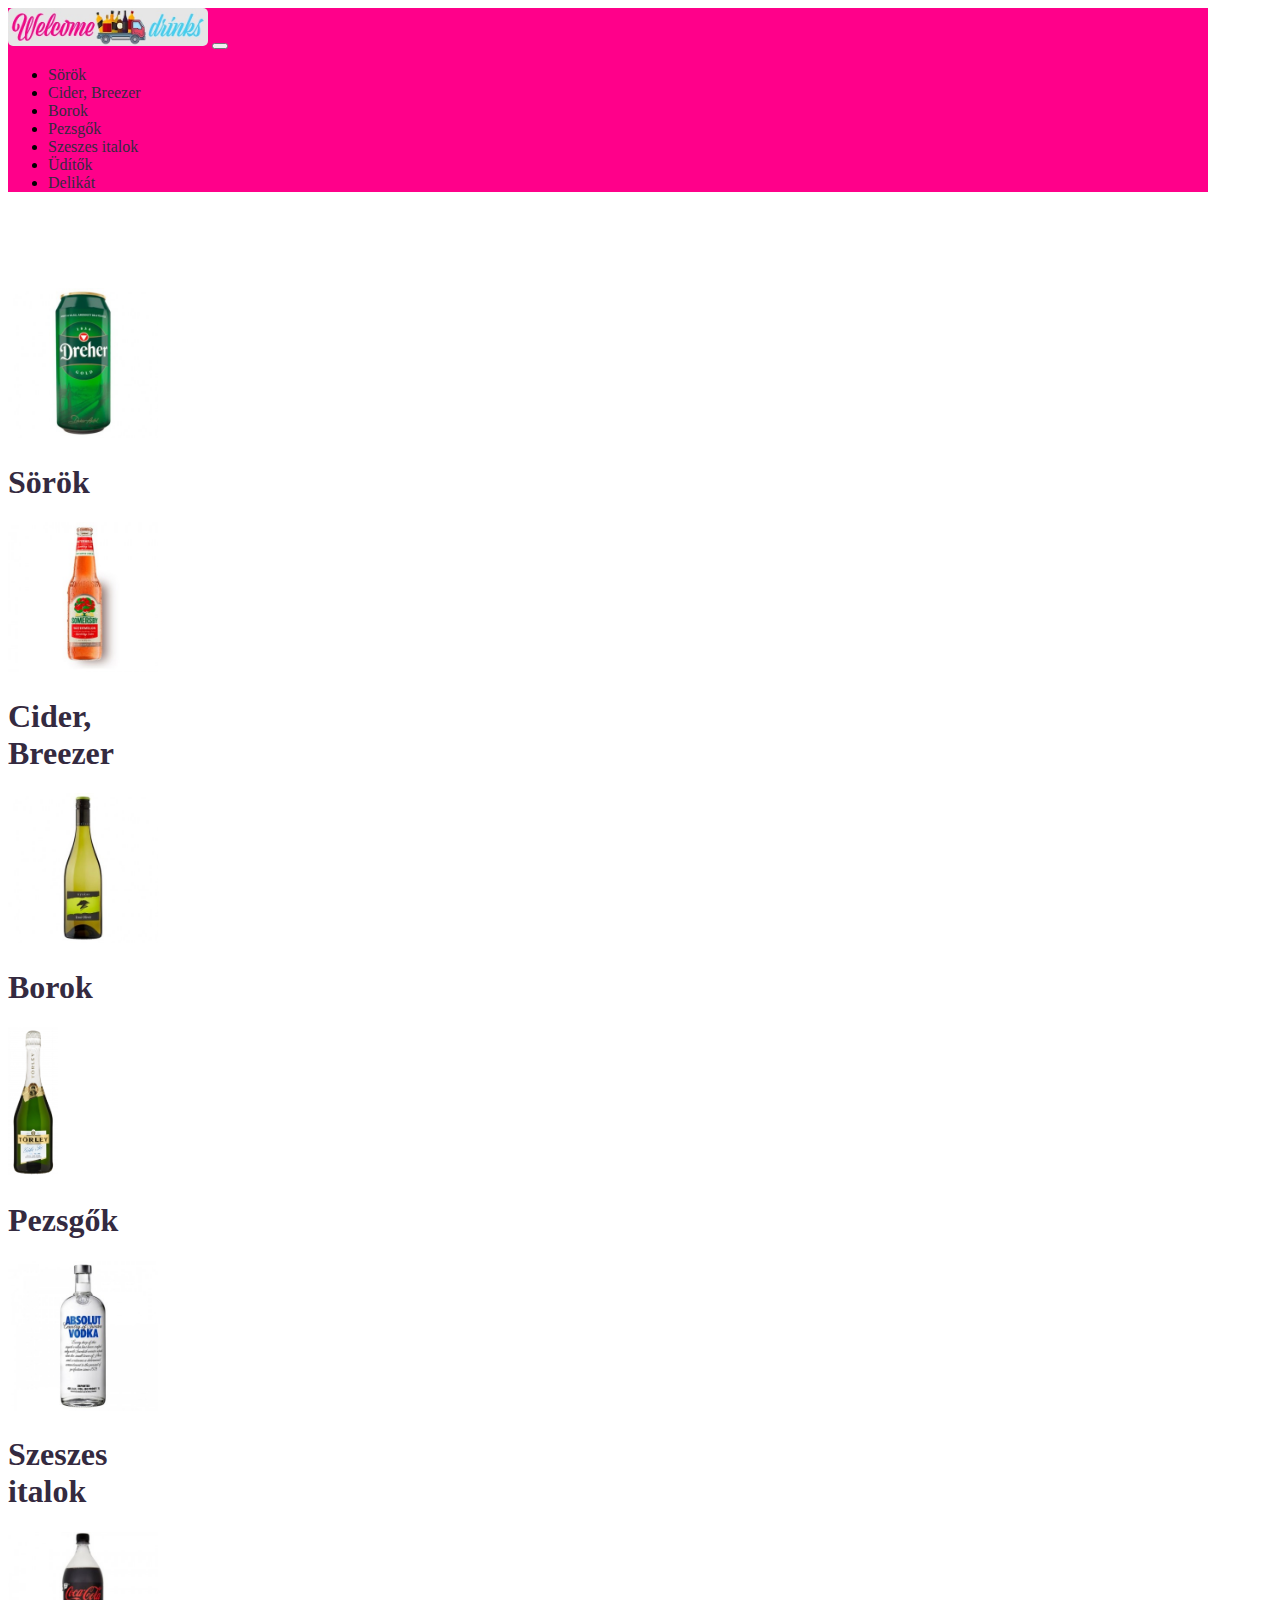
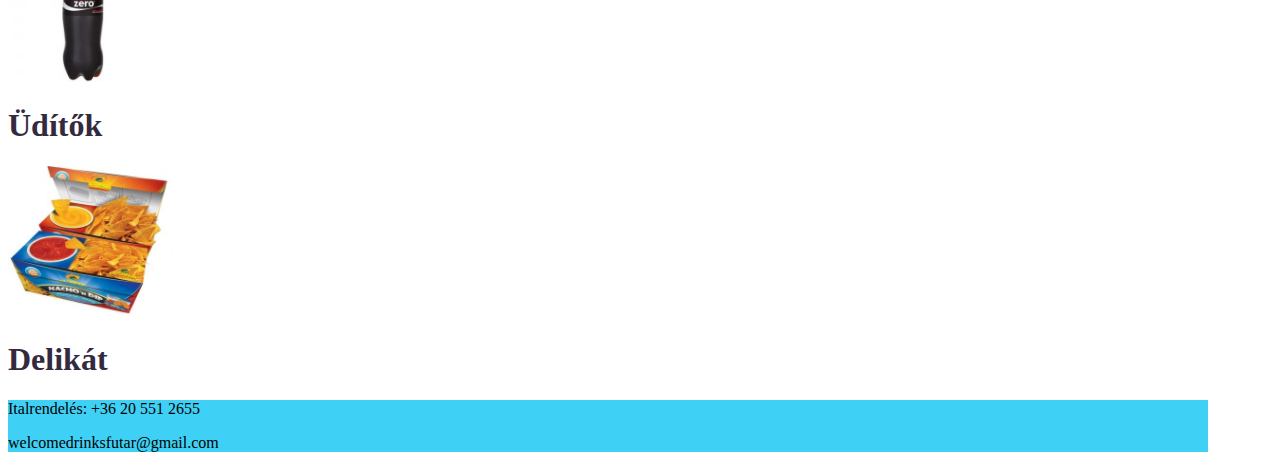
==== fooldal.html @ 7a6a68ea "link atiranyitas" ====
<!DOCTYPE html>
<html lang="hu">
<head>
    <meta charset="UTF-8">
    <meta http-equiv="X-UA-Compatible" content="IE=edge">
    <meta name="viewport" content="width=device-width, initial-scale=1.0">
    <title>Kravarik Ádám</title>
    <link href="https://cdn.jsdelivr.net/npm/bootstrap@5.1.3/dist/css/bootstrap.min.css" rel="stylesheet" integrity="sha384-1BmE4kWBq78iYhFldvKuhfTAU6auU8tT94WrHftjDbrCEXSU1oBoqyl2QvZ6jIW3" crossorigin="anonymous">
    <style>
        .navbar-brand img {
            width: 200px;
            border-radius: 5px;
        }
        .pt-10 {
            padding-top: 80px;
        }
        nav, .container, footer{
            max-width: 1200px;
        }
        .kep_termek {
          max-height: 150px;
        }
        .bg-white {
          background-color: white;
        }
        .fo_doboz {
          max-width: 400px;
        }
        .bg-rozsaszin {
          background-color: rgb(255, 0, 138);
        }
        .bg-kek {
          background-color: rgb(62, 208, 245);
        }
        a {
          text-decoration: none;
          color: #342a40;
        }
        a:hover {
          color: #342a40;
        }
    </style>
</head>
<body class="bg-dark"> 
  <header class="fixed-top px-1 bg-dark">
    <nav class="navbar navbar-dark bg-rozsaszin mt-2 rounded-3 ms-auto me-auto">
      <div class="container-fluid">
        <a class="navbar-brand" href="fooldal.html">
          <img src="img/logo.jpg" alt="logo">
        </a>
        <button class="navbar-toggler" type="button" data-bs-toggle="collapse" data-bs-target="#navbarSupportedContent" aria-controls="navbarSupportedContent" aria-expanded="false" aria-label="Toggle navigation">
          <span class="navbar-toggler-icon"></span>
        </button>
        <div class="collapse navbar-collapse" id="navbarSupportedContent">
          <ul class="navbar-nav me-auto mb-2 mb-lg-0">
            <li class="nav-item">
              <a class="nav-link" href="#">Sörök</a>
            </li>
            <li class="nav-item">
              <a class="nav-link" href="#">Cider, Breezer</a>
            </li>
            <li class="nav-item">
              <a class="nav-link" href="#">Borok</a>
            </li>
            <li class="nav-item">
              <a class="nav-link" href="#">Pezsgők</a>
            </li>
            <li class="nav-item">
              <a class="nav-link" href="#">Szeszes italok</a>
            </li>
            <li class="nav-item">
              <a class="nav-link" href="#">Üdítők</a>
            </li>
            <li class="nav-item">
              <a class="nav-link" href="#">Delikát</a>
            </li>
          </ul>
        </div>
      </div>
    </nav>
  </header>
    
  <section class="pt-10 pb-2">
    <div class="container">
      <div class="row">
        <div class="col-md-6 col-lg-4">   
          <a href="https://welcomedrinks.hu/sor">
            <div class="row fo_doboz ms-auto me-auto bg-light mt-3 rounded-3 p-2 bg-white">
              <div class="col-6 text-center">
                <img class="kep_termek img-fluid" src="img/Dreher 0,5 Dobozos_350x350.jpg" alt="Sörök">
              </div>
              <div class="col-6 text-center d-flex align-items-center justify-content-start">
                <h1>Sörök</h1>
              </div>
            </div>
          </a>
        </div>
        <div class="col-md-6 col-lg-4">
         <a href="https://welcomedrinks.hu/sor">
            <div class="row fo_doboz ms-auto me-auto bg-light mt-3 rounded-3 p-2 bg-white">
              <div class="col-6 text-center">
                <img class="kep_termek img-fluid" src="img/somersby-dinnye 0,33 üveges_350x350.jpg" alt="Cider, Breezer">
              </div>
              <div class="col-6 text-center d-flex align-items-center justify-content-start">
                <h1>Cider, <br> Breezer</h1>
              </div>
            </div>
         </a>
        </div>
        <div class="col-md-6 col-lg-4">
          <a href="https://welcomedrinks.hu/bor-es-pezsgo">
            <div class="row fo_doboz ms-auto me-auto bg-light mt-3 rounded-3 p-2 bg-white">
              <div class="col-6 text-center">
                <img class="kep_termek img-fluid" src="img/NyakasIirsaiOlivér_350x350.webp" alt="Borok">
              </div>
              <div class="col-6 text-center d-flex align-items-center justify-content-start">
                <h1>Borok</h1>
              </div>
            </div>
          </a>
        </div>
        <div class="col-md-6 col-lg-4">
          <a href="https://welcomedrinks.hu/bor-es-pezsgo">
            <div class="row fo_doboz ms-auto me-auto bg-light mt-3 rounded-3 p-2 bg-white">
              <div class="col-6 text-center">
                <img class="kep_termek img-fluid" src="img/unnamed_350x350.webp" alt="Pezsgők">
              </div>
              <div class="col-6 text-center d-flex align-items-center justify-content-start">
                <h1>Pezsgők</h1>
              </div>
            </div>
          </a>
        </div>
        <div class="col-md-6 col-lg-4">
          <a href="https://welcomedrinks.hu/szeszes-italok-uditok">
            <div class="row fo_doboz ms-auto me-auto bg-light mt-3 rounded-3 p-2 bg-white">
              <div class="col-6 text-center">
                <img class="kep_termek img-fluid" src="img/ABSOLUT Vodka Blue 1l 40 _350x350.jpg" alt="Szeszes italok">
              </div>
              <div class="col-6 text-center d-flex align-items-center justify-content-start">
                <h1>Szeszes <br> italok</h1>
              </div>
            </div>
          </a>
        </div>
        <div class="col-md-6 col-lg-4">
          <a href="https://welcomedrinks.hu/szeszes-italok-uditok">
            <div class="row fo_doboz ms-auto me-auto bg-light mt-3 rounded-3 p-2 bg-white">
              <div class="col-6 text-center">
                <img class="kep_termek img-fluid" src="img/COCACOLAZERO1,75L_350x350.jpg" alt="Üdítők">
              </div>
              <div class="col-6 text-center d-flex align-items-center justify-content-start">
                <h1>Üdítők</h1>
              </div>
            </div>
          </a>
        </div>
        <div class="col-md-6 col-lg-4">
          <a href="https://welcomedrinks.hu/delikat">
            <div class="row fo_doboz ms-auto me-auto bg-light mt-3 rounded-3 p-2 bg-white">
              <div class="col-6 text-center">
                <img class="kep_termek img-fluid" src="img/nachosbox1_350x350.webp" alt="Delikát">
              </div>
              <div class="col-6 text-center d-flex align-items-center justify-content-start">
                <h1>Delikát</h1>
              </div>
            </div>
          </a>
        </div>
      </div>
    </div>





      











  </section>

  <footer class="p-2 bg-kek rounded-3 ms-auto me-auto">
    <div class="row">
      <div class="col">
        <p>Italrendelés: +36 20 551 2655</p>
        <p>welcomedrinksfutar@gmail.com</p>

      </div>

    </div>
  </footer>
    
    




    <script src="https://cdn.jsdelivr.net/npm/bootstrap@5.1.3/dist/js/bootstrap.bundle.min.js" integrity="sha384-ka7Sk0Gln4gmtz2MlQnikT1wXgYsOg+OMhuP+IlRH9sENBO0LRn5q+8nbTov4+1p" crossorigin="anonymous"></script>
</body>
</html>
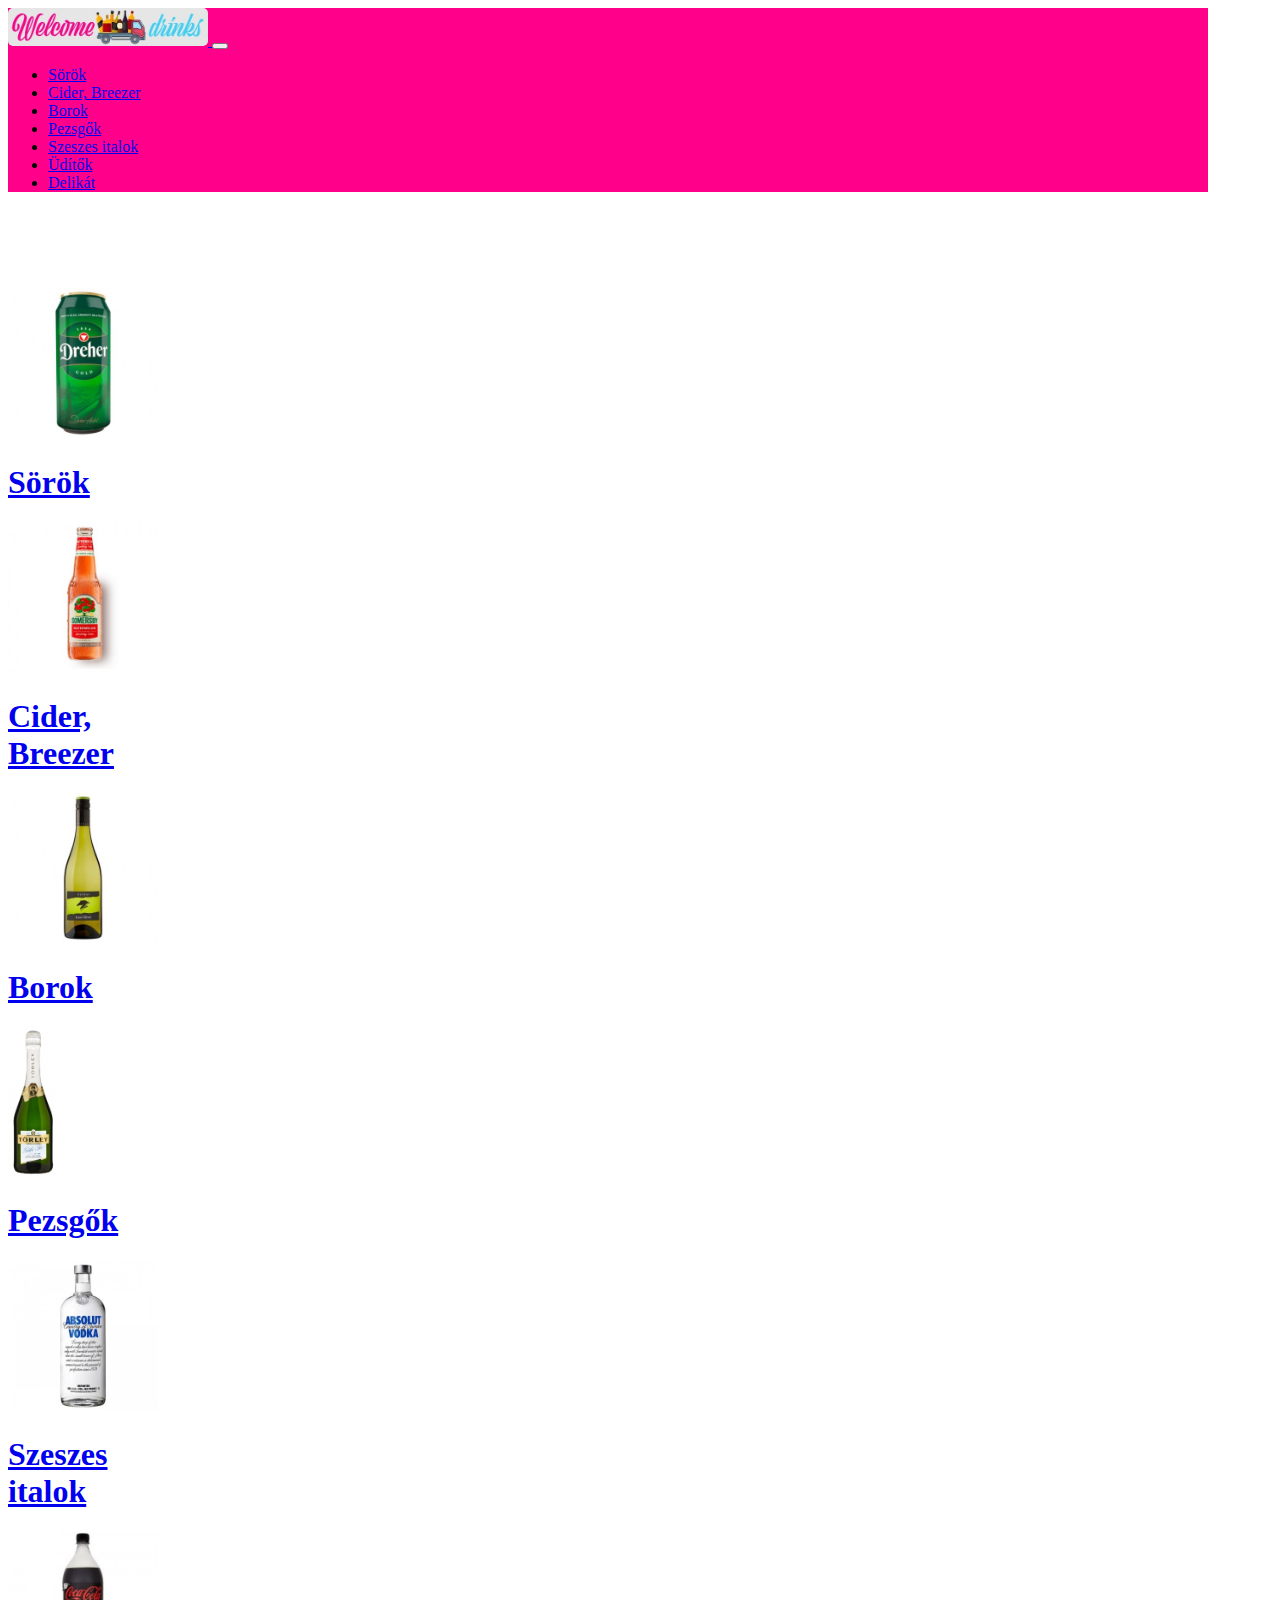
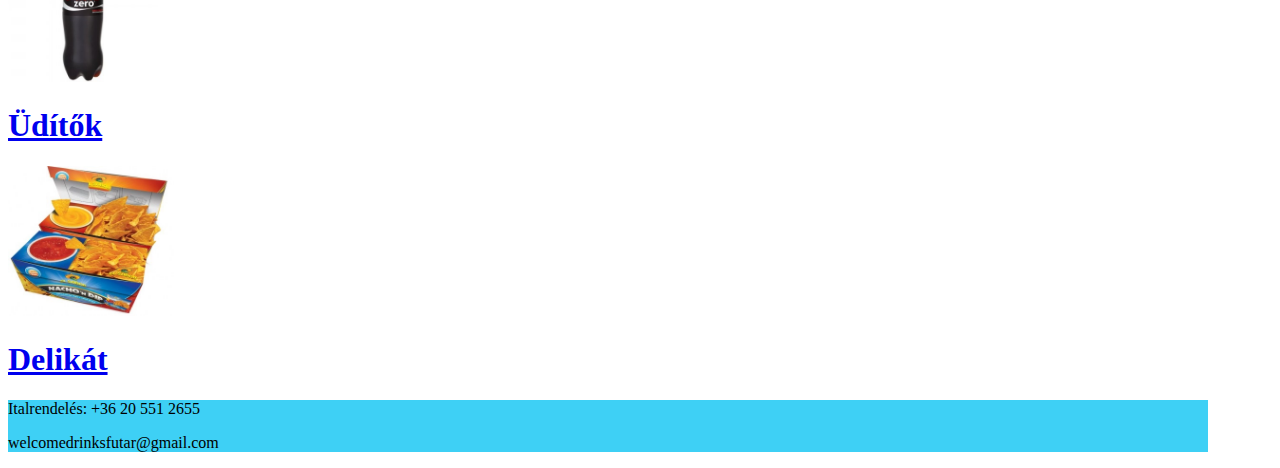
==== commit 8e2c781b: "linkek formazasa boostrapal" ====
--- a/fooldal.html
+++ b/fooldal.html
@@ -32,13 +32,8 @@
         .bg-kek {
           background-color: rgb(62, 208, 245);
         }
-        a {
-          text-decoration: none;
-          color: #342a40;
-        }
-        a:hover {
-          color: #342a40;
-        }
+       
+
     </style>
 </head>
 <body class="bg-dark"> 
@@ -54,25 +49,25 @@
         <div class="collapse navbar-collapse" id="navbarSupportedContent">
           <ul class="navbar-nav me-auto mb-2 mb-lg-0">
             <li class="nav-item">
-              <a class="nav-link" href="#">Sörök</a>
-            </li>
-            <li class="nav-item">
-              <a class="nav-link" href="#">Cider, Breezer</a>
-            </li>
-            <li class="nav-item">
-              <a class="nav-link" href="#">Borok</a>
-            </li>
-            <li class="nav-item">
-              <a class="nav-link" href="#">Pezsgők</a>
-            </li>
-            <li class="nav-item">
-              <a class="nav-link" href="#">Szeszes italok</a>
-            </li>
-            <li class="nav-item">
-              <a class="nav-link" href="#">Üdítők</a>
-            </li>
-            <li class="nav-item">
-              <a class="nav-link" href="#">Delikát</a>
+              <a class="nav-link" href="https://welcomedrinks.hu/sor">Sörök</a>
+            </li>
+            <li class="nav-item">
+              <a class="nav-link" href="https://welcomedrinks.hu/sor">Cider, Breezer</a>
+            </li>
+            <li class="nav-item">
+              <a class="nav-link" href="https://welcomedrinks.hu/bor-es-pezsgo">Borok</a>
+            </li>
+            <li class="nav-item">
+              <a class="nav-link" href="https://welcomedrinks.hu/bor-es-pezsgo">Pezsgők</a>
+            </li>
+            <li class="nav-item">
+              <a class="nav-link" href="https://welcomedrinks.hu/szeszes-italok-uditok">Szeszes italok</a>
+            </li>
+            <li class="nav-item">
+              <a class="nav-link" href="https://welcomedrinks.hu/szeszes-italok-uditok">Üdítők</a>
+            </li>
+            <li class="nav-item">
+              <a class="nav-link" href="https://welcomedrinks.hu/delikat">Delikát</a>
             </li>
           </ul>
         </div>
@@ -84,7 +79,7 @@
     <div class="container">
       <div class="row">
         <div class="col-md-6 col-lg-4">   
-          <a href="https://welcomedrinks.hu/sor">
+          <a  class="text-decoration-none text-reset" href="https://welcomedrinks.hu/sor">
             <div class="row fo_doboz ms-auto me-auto bg-light mt-3 rounded-3 p-2 bg-white">
               <div class="col-6 text-center">
                 <img class="kep_termek img-fluid" src="img/Dreher 0,5 Dobozos_350x350.jpg" alt="Sörök">
@@ -96,7 +91,7 @@
           </a>
         </div>
         <div class="col-md-6 col-lg-4">
-         <a href="https://welcomedrinks.hu/sor">
+         <a class="text-decoration-none text-reset" href="https://welcomedrinks.hu/sor">
             <div class="row fo_doboz ms-auto me-auto bg-light mt-3 rounded-3 p-2 bg-white">
               <div class="col-6 text-center">
                 <img class="kep_termek img-fluid" src="img/somersby-dinnye 0,33 üveges_350x350.jpg" alt="Cider, Breezer">
@@ -108,7 +103,7 @@
          </a>
         </div>
         <div class="col-md-6 col-lg-4">
-          <a href="https://welcomedrinks.hu/bor-es-pezsgo">
+          <a class="text-decoration-none text-reset" href="https://welcomedrinks.hu/bor-es-pezsgo">
             <div class="row fo_doboz ms-auto me-auto bg-light mt-3 rounded-3 p-2 bg-white">
               <div class="col-6 text-center">
                 <img class="kep_termek img-fluid" src="img/NyakasIirsaiOlivér_350x350.webp" alt="Borok">
@@ -120,7 +115,7 @@
           </a>
         </div>
         <div class="col-md-6 col-lg-4">
-          <a href="https://welcomedrinks.hu/bor-es-pezsgo">
+          <a class="text-decoration-none text-reset" href="https://welcomedrinks.hu/bor-es-pezsgo">
             <div class="row fo_doboz ms-auto me-auto bg-light mt-3 rounded-3 p-2 bg-white">
               <div class="col-6 text-center">
                 <img class="kep_termek img-fluid" src="img/unnamed_350x350.webp" alt="Pezsgők">
@@ -132,7 +127,7 @@
           </a>
         </div>
         <div class="col-md-6 col-lg-4">
-          <a href="https://welcomedrinks.hu/szeszes-italok-uditok">
+          <a class="text-decoration-none text-reset" href="https://welcomedrinks.hu/szeszes-italok-uditok">
             <div class="row fo_doboz ms-auto me-auto bg-light mt-3 rounded-3 p-2 bg-white">
               <div class="col-6 text-center">
                 <img class="kep_termek img-fluid" src="img/ABSOLUT Vodka Blue 1l 40 _350x350.jpg" alt="Szeszes italok">
@@ -144,7 +139,7 @@
           </a>
         </div>
         <div class="col-md-6 col-lg-4">
-          <a href="https://welcomedrinks.hu/szeszes-italok-uditok">
+          <a class="text-decoration-none text-reset" href="https://welcomedrinks.hu/szeszes-italok-uditok">
             <div class="row fo_doboz ms-auto me-auto bg-light mt-3 rounded-3 p-2 bg-white">
               <div class="col-6 text-center">
                 <img class="kep_termek img-fluid" src="img/COCACOLAZERO1,75L_350x350.jpg" alt="Üdítők">
@@ -156,7 +151,7 @@
           </a>
         </div>
         <div class="col-md-6 col-lg-4">
-          <a href="https://welcomedrinks.hu/delikat">
+          <a class="text-decoration-none text-reset" href="https://welcomedrinks.hu/delikat">
             <div class="row fo_doboz ms-auto me-auto bg-light mt-3 rounded-3 p-2 bg-white">
               <div class="col-6 text-center">
                 <img class="kep_termek img-fluid" src="img/nachosbox1_350x350.webp" alt="Delikát">
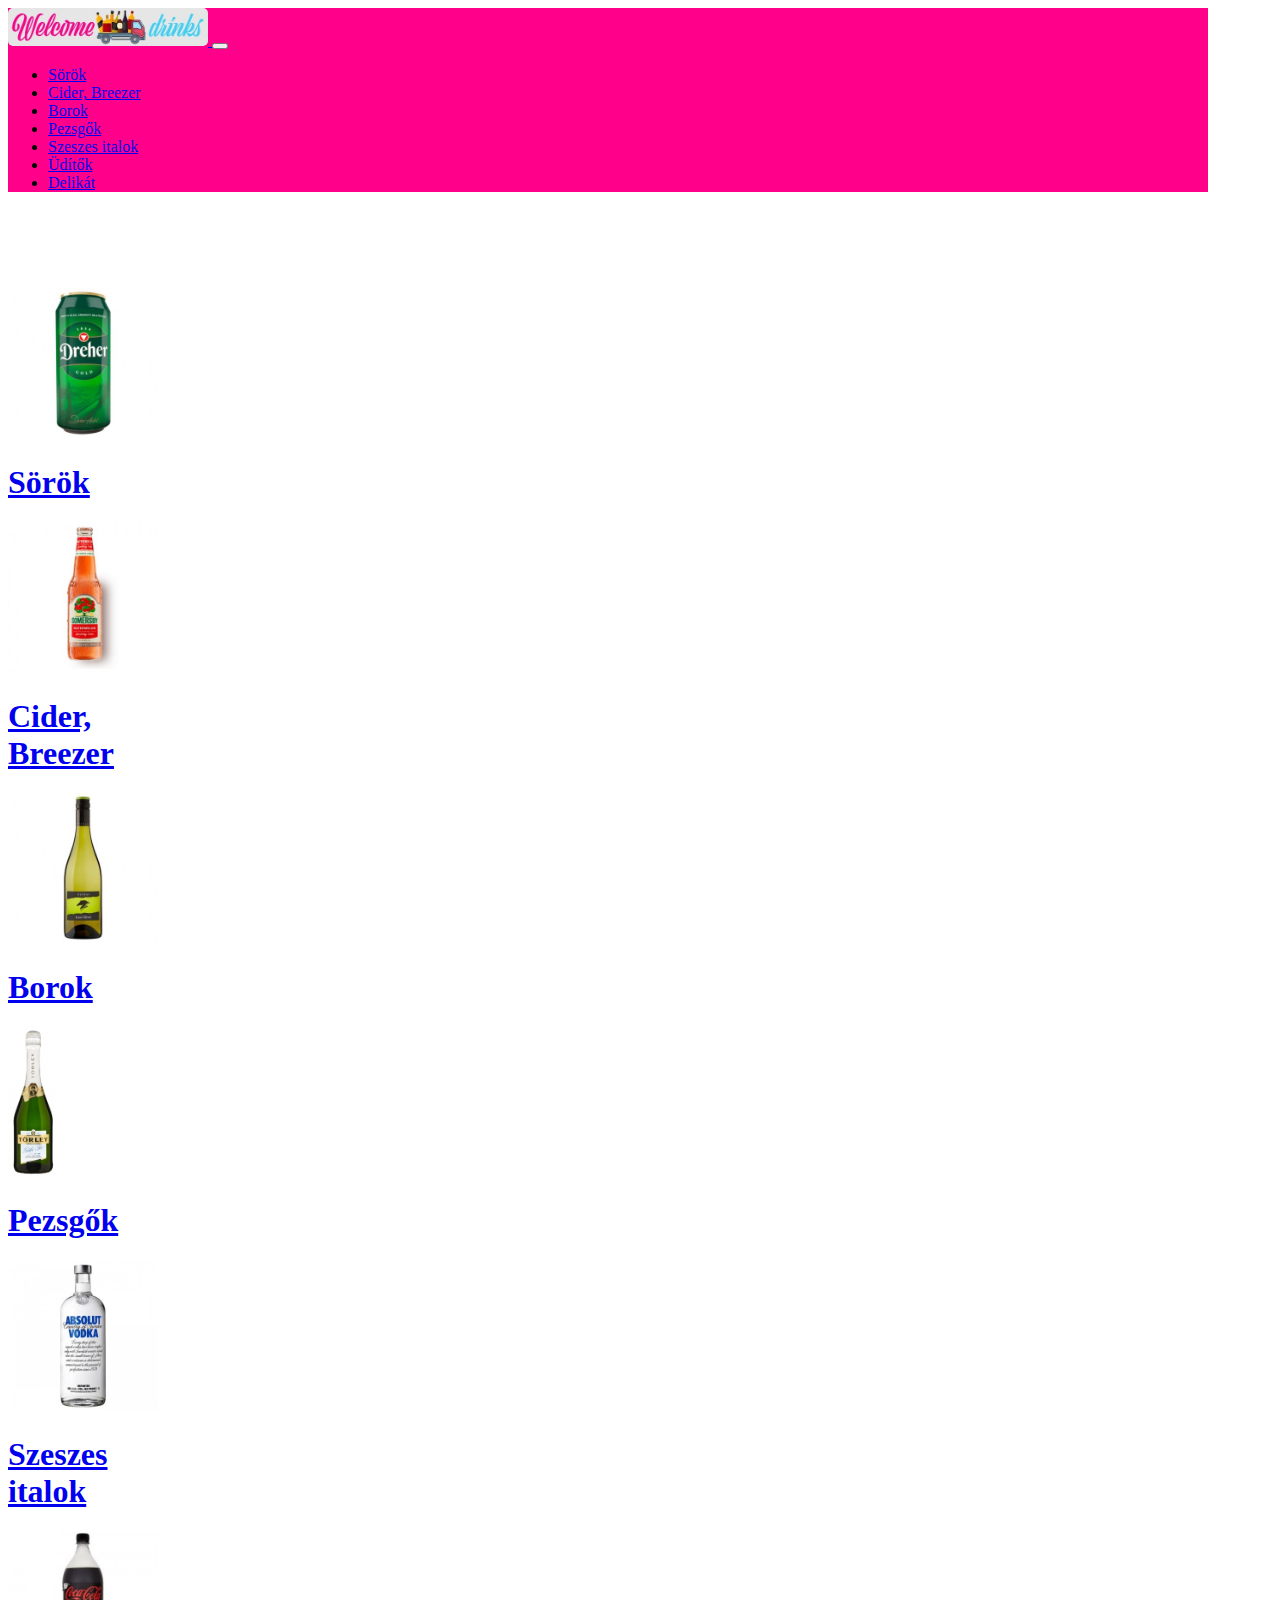
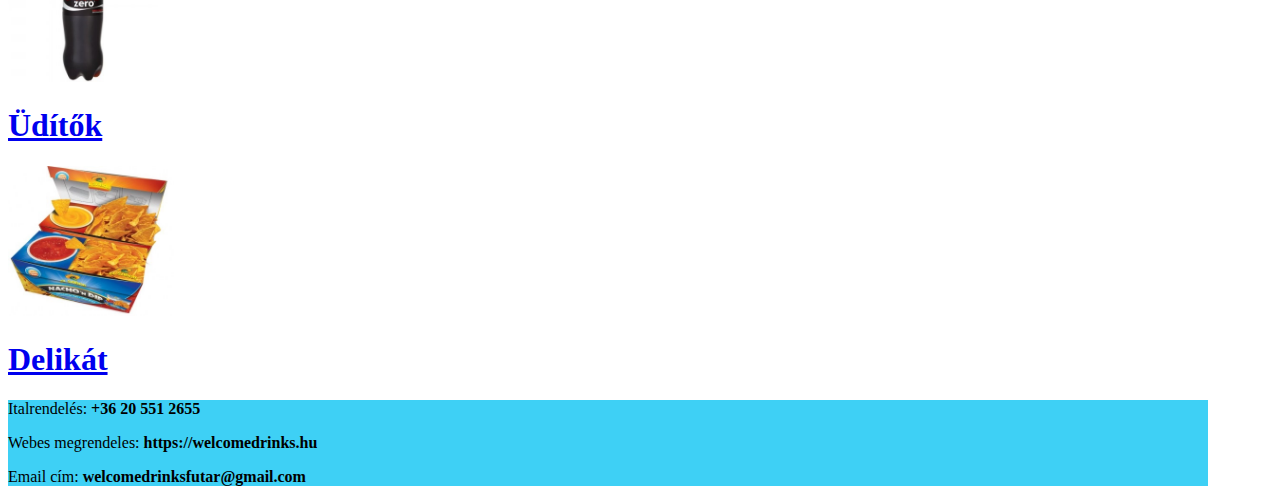
==== commit ec7d01d4: "footer alakitas, kepnev modositas" ====
--- a/fooldal.html
+++ b/fooldal.html
@@ -14,7 +14,7 @@
         .pt-10 {
             padding-top: 80px;
         }
-        nav, .container, footer{
+        nav, .container, footer {
             max-width: 1200px;
         }
         .kep_termek {
@@ -32,6 +32,7 @@
         .bg-kek {
           background-color: rgb(62, 208, 245);
         }
+       
        
 
     </style>
@@ -82,7 +83,7 @@
           <a  class="text-decoration-none text-reset" href="https://welcomedrinks.hu/sor">
             <div class="row fo_doboz ms-auto me-auto bg-light mt-3 rounded-3 p-2 bg-white">
               <div class="col-6 text-center">
-                <img class="kep_termek img-fluid" src="img/Dreher 0,5 Dobozos_350x350.jpg" alt="Sörök">
+                <img class="kep_termek img-fluid" src="img/dreher_0,5_dobozos_350x350.jpg" alt="Sörök">
               </div>
               <div class="col-6 text-center d-flex align-items-center justify-content-start">
                 <h1>Sörök</h1>
@@ -94,7 +95,7 @@
          <a class="text-decoration-none text-reset" href="https://welcomedrinks.hu/sor">
             <div class="row fo_doboz ms-auto me-auto bg-light mt-3 rounded-3 p-2 bg-white">
               <div class="col-6 text-center">
-                <img class="kep_termek img-fluid" src="img/somersby-dinnye 0,33 üveges_350x350.jpg" alt="Cider, Breezer">
+                <img class="kep_termek img-fluid" src="img/somersby_dinnye_0,33_üveges_350x350.jpg" alt="Cider, Breezer">
               </div>
               <div class="col-6 text-center d-flex align-items-center justify-content-start">
                 <h1>Cider, <br> Breezer</h1>
@@ -106,7 +107,7 @@
           <a class="text-decoration-none text-reset" href="https://welcomedrinks.hu/bor-es-pezsgo">
             <div class="row fo_doboz ms-auto me-auto bg-light mt-3 rounded-3 p-2 bg-white">
               <div class="col-6 text-center">
-                <img class="kep_termek img-fluid" src="img/NyakasIirsaiOlivér_350x350.webp" alt="Borok">
+                <img class="kep_termek img-fluid" src="img/nyakas_irsai_olivér_350x350.webp" alt="Borok">
               </div>
               <div class="col-6 text-center d-flex align-items-center justify-content-start">
                 <h1>Borok</h1>
@@ -118,7 +119,7 @@
           <a class="text-decoration-none text-reset" href="https://welcomedrinks.hu/bor-es-pezsgo">
             <div class="row fo_doboz ms-auto me-auto bg-light mt-3 rounded-3 p-2 bg-white">
               <div class="col-6 text-center">
-                <img class="kep_termek img-fluid" src="img/unnamed_350x350.webp" alt="Pezsgők">
+                <img class="kep_termek img-fluid" src="img/torley_350x350.webp" alt="Pezsgők">
               </div>
               <div class="col-6 text-center d-flex align-items-center justify-content-start">
                 <h1>Pezsgők</h1>
@@ -130,7 +131,7 @@
           <a class="text-decoration-none text-reset" href="https://welcomedrinks.hu/szeszes-italok-uditok">
             <div class="row fo_doboz ms-auto me-auto bg-light mt-3 rounded-3 p-2 bg-white">
               <div class="col-6 text-center">
-                <img class="kep_termek img-fluid" src="img/ABSOLUT Vodka Blue 1l 40 _350x350.jpg" alt="Szeszes italok">
+                <img class="kep_termek img-fluid" src="img/absolut_vodka_blue_1l_40_350x350.jpg" alt="Szeszes italok">
               </div>
               <div class="col-6 text-center d-flex align-items-center justify-content-start">
                 <h1>Szeszes <br> italok</h1>
@@ -142,7 +143,7 @@
           <a class="text-decoration-none text-reset" href="https://welcomedrinks.hu/szeszes-italok-uditok">
             <div class="row fo_doboz ms-auto me-auto bg-light mt-3 rounded-3 p-2 bg-white">
               <div class="col-6 text-center">
-                <img class="kep_termek img-fluid" src="img/COCACOLAZERO1,75L_350x350.jpg" alt="Üdítők">
+                <img class="kep_termek img-fluid" src="img/cocacolazero_O1,75L_350x350.jpg" alt="Üdítők">
               </div>
               <div class="col-6 text-center d-flex align-items-center justify-content-start">
                 <h1>Üdítők</h1>
@@ -164,30 +165,14 @@
         </div>
       </div>
     </div>
-
-
-
-
-
-      
-
-
-
-
-
-
-
-
-
-
-
   </section>
 
   <footer class="p-2 bg-kek rounded-3 ms-auto me-auto">
     <div class="row">
       <div class="col">
-        <p>Italrendelés: +36 20 551 2655</p>
-        <p>welcomedrinksfutar@gmail.com</p>
+        <p>Italrendelés: <b>+36 20 551 2655</b></p>
+        <p>Webes megrendeles: <b>https://welcomedrinks.hu</b></p>
+        <p>Email cím: <b>welcomedrinksfutar@gmail.com</b></p>
 
       </div>
 
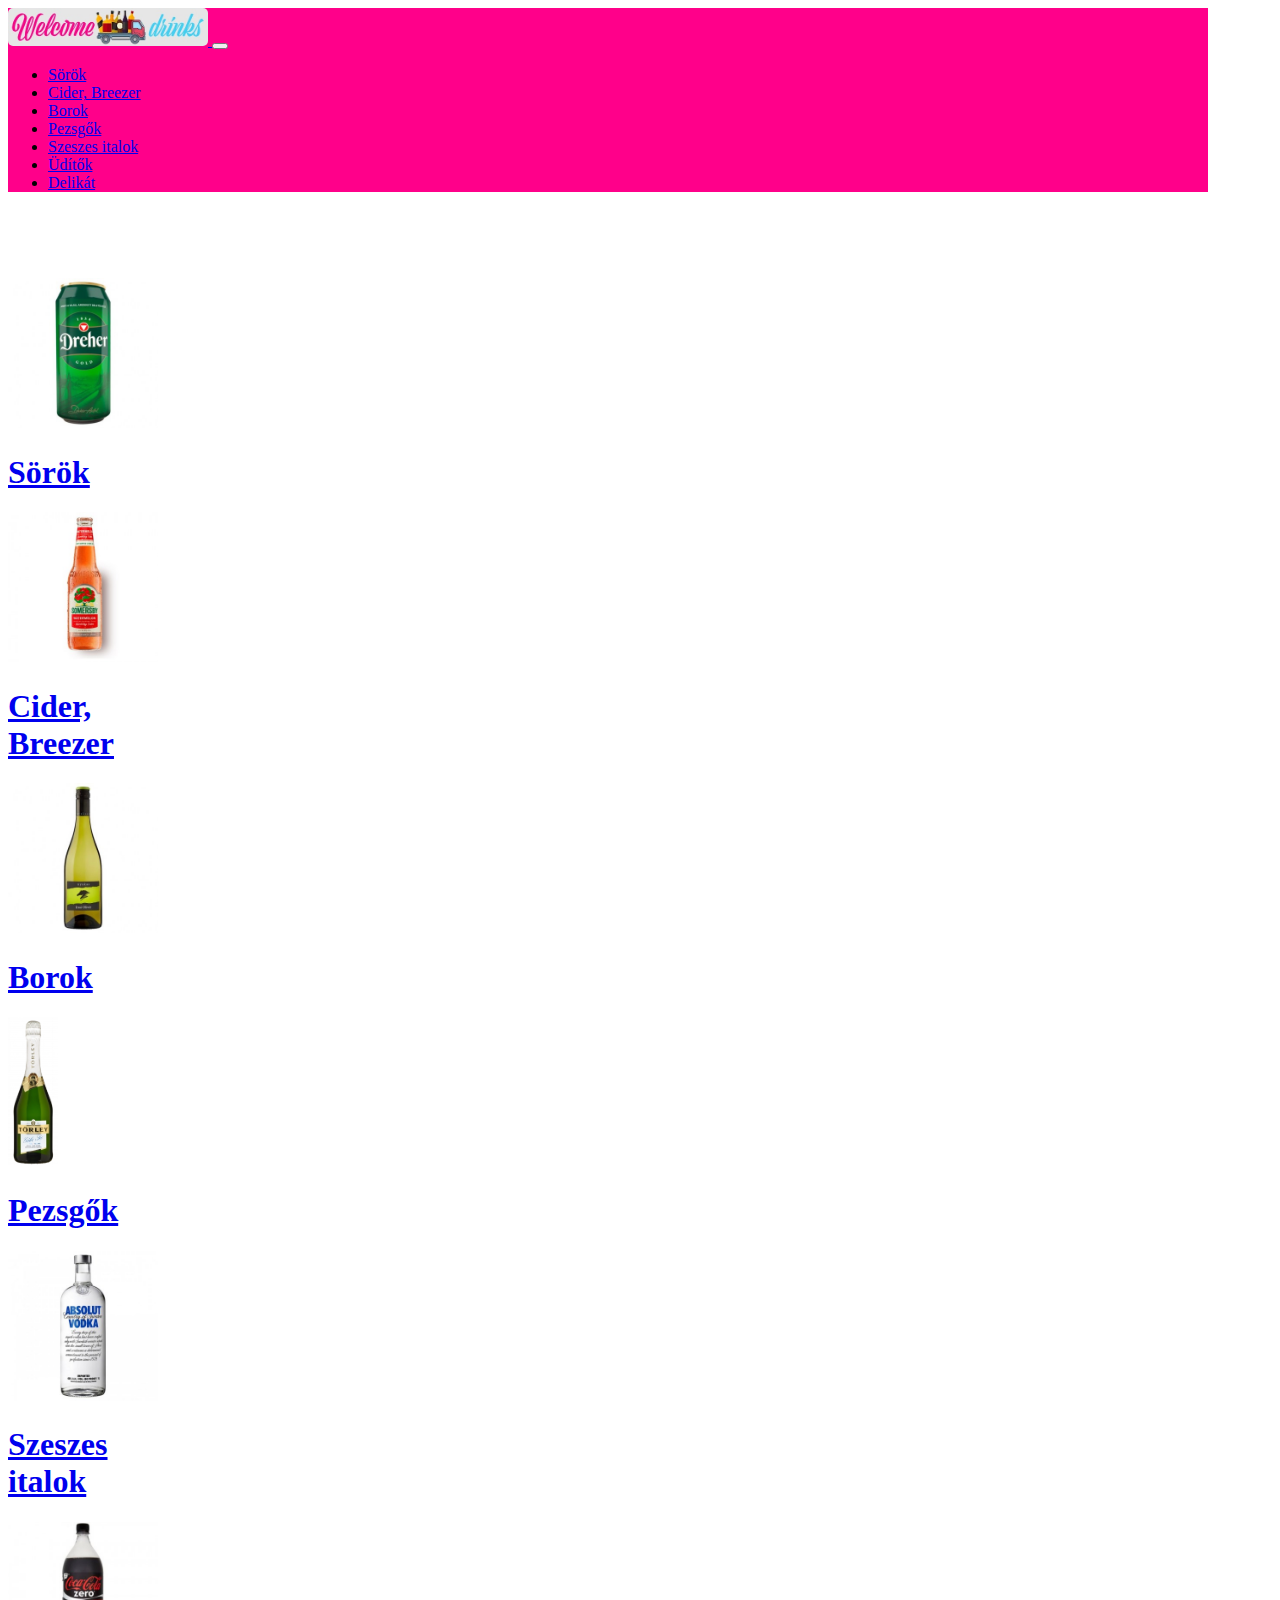
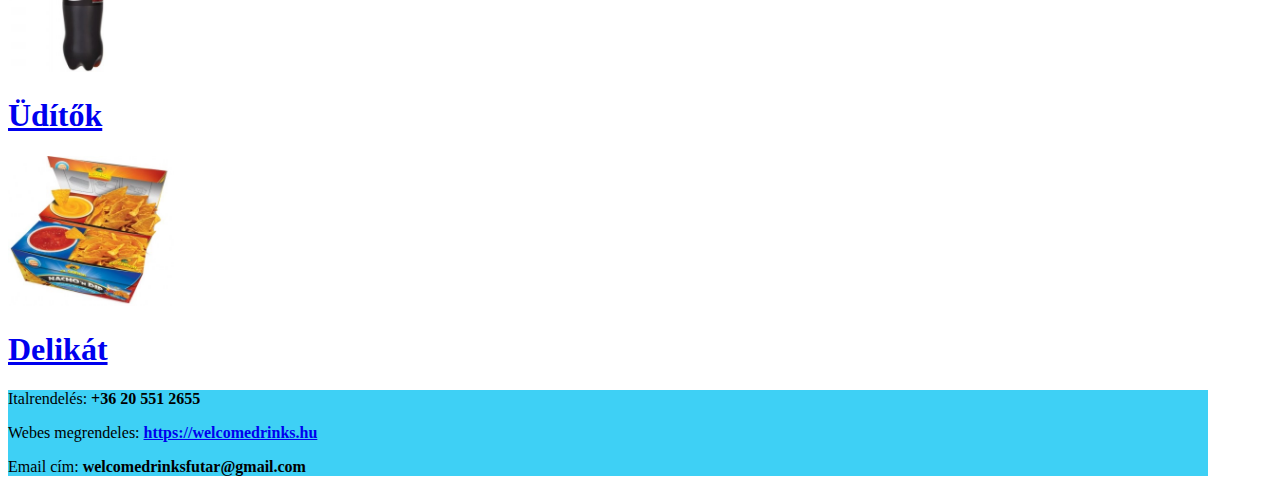
==== commit 96a049f2: "navigacio javitasa" ====
--- a/fooldal.html
+++ b/fooldal.html
@@ -12,7 +12,7 @@
             border-radius: 5px;
         }
         .pt-10 {
-            padding-top: 80px;
+            padding-top: 70px;
         }
         nav, .container, footer {
             max-width: 1200px;
@@ -38,42 +38,45 @@
     </style>
 </head>
 <body class="bg-dark"> 
+
   <header class="fixed-top px-1 bg-dark">
-    <nav class="navbar navbar-dark bg-rozsaszin mt-2 rounded-3 ms-auto me-auto">
-      <div class="container-fluid">
-        <a class="navbar-brand" href="fooldal.html">
-          <img src="img/logo.jpg" alt="logo">
-        </a>
-        <button class="navbar-toggler" type="button" data-bs-toggle="collapse" data-bs-target="#navbarSupportedContent" aria-controls="navbarSupportedContent" aria-expanded="false" aria-label="Toggle navigation">
-          <span class="navbar-toggler-icon"></span>
-        </button>
-        <div class="collapse navbar-collapse" id="navbarSupportedContent">
-          <ul class="navbar-nav me-auto mb-2 mb-lg-0">
-            <li class="nav-item">
-              <a class="nav-link" href="https://welcomedrinks.hu/sor">Sörök</a>
-            </li>
-            <li class="nav-item">
-              <a class="nav-link" href="https://welcomedrinks.hu/sor">Cider, Breezer</a>
-            </li>
-            <li class="nav-item">
-              <a class="nav-link" href="https://welcomedrinks.hu/bor-es-pezsgo">Borok</a>
-            </li>
-            <li class="nav-item">
-              <a class="nav-link" href="https://welcomedrinks.hu/bor-es-pezsgo">Pezsgők</a>
-            </li>
-            <li class="nav-item">
-              <a class="nav-link" href="https://welcomedrinks.hu/szeszes-italok-uditok">Szeszes italok</a>
-            </li>
-            <li class="nav-item">
-              <a class="nav-link" href="https://welcomedrinks.hu/szeszes-italok-uditok">Üdítők</a>
-            </li>
-            <li class="nav-item">
-              <a class="nav-link" href="https://welcomedrinks.hu/delikat">Delikát</a>
-            </li>
-          </ul>
+    <div class="ms-auto me-auto">
+      <nav class="navbar navbar-dark bg-rozsaszin mt-2 rounded-3 mx-1">
+        <div class="container-fluid">
+          <a class="navbar-brand" href="https://welcomedrinks.hu">
+            <img src="img/logo.jpg" alt="logo">
+          </a>
+          <button class="navbar-toggler" type="button" data-bs-toggle="collapse" data-bs-target="#navbarSupportedContent" aria-controls="navbarSupportedContent" aria-expanded="false" aria-label="Toggle navigation">
+            <span class="navbar-toggler-icon"></span>
+          </button>
+          <div class="collapse navbar-collapse" id="navbarSupportedContent">
+            <ul class="navbar-nav me-auto mb-2 mb-lg-0">
+              <li class="nav-item">
+                <a class="nav-link" href="https://welcomedrinks.hu/sor">Sörök</a>
+              </li>
+              <li class="nav-item">
+                <a class="nav-link" href="https://welcomedrinks.hu/sor">Cider, Breezer</a>
+              </li>
+              <li class="nav-item">
+                <a class="nav-link" href="https://welcomedrinks.hu/bor-es-pezsgo">Borok</a>
+              </li>
+              <li class="nav-item">
+                <a class="nav-link" href="https://welcomedrinks.hu/bor-es-pezsgo">Pezsgők</a>
+              </li>
+              <li class="nav-item">
+                <a class="nav-link" href="https://welcomedrinks.hu/szeszes-italok-uditok">Szeszes italok</a>
+              </li>
+              <li class="nav-item">
+                <a class="nav-link" href="https://welcomedrinks.hu/szeszes-italok-uditok">Üdítők</a>
+              </li>
+              <li class="nav-item">
+                <a class="nav-link" href="https://welcomedrinks.hu/delikat">Delikát</a>
+              </li>
+            </ul>
+          </div>
         </div>
-      </div>
-    </nav>
+      </nav>
+    </div>
   </header>
     
   <section class="pt-10 pb-2">
@@ -167,15 +170,13 @@
     </div>
   </section>
 
-  <footer class="p-2 bg-kek rounded-3 ms-auto me-auto">
-    <div class="row">
+  <footer class="p-2">
+    <div class="row p-2 bg-kek rounded-3 ms-auto me-auto p-2">
       <div class="col">
         <p>Italrendelés: <b>+36 20 551 2655</b></p>
-        <p>Webes megrendeles: <b>https://welcomedrinks.hu</b></p>
+        <p>Webes megrendeles: <b><a class="text-decoration-none text-reset" href="https://welcomedrinks.hu">https://welcomedrinks.hu</a></b></p>
         <p>Email cím: <b>welcomedrinksfutar@gmail.com</b></p>
-
       </div>
-
     </div>
   </footer>
     
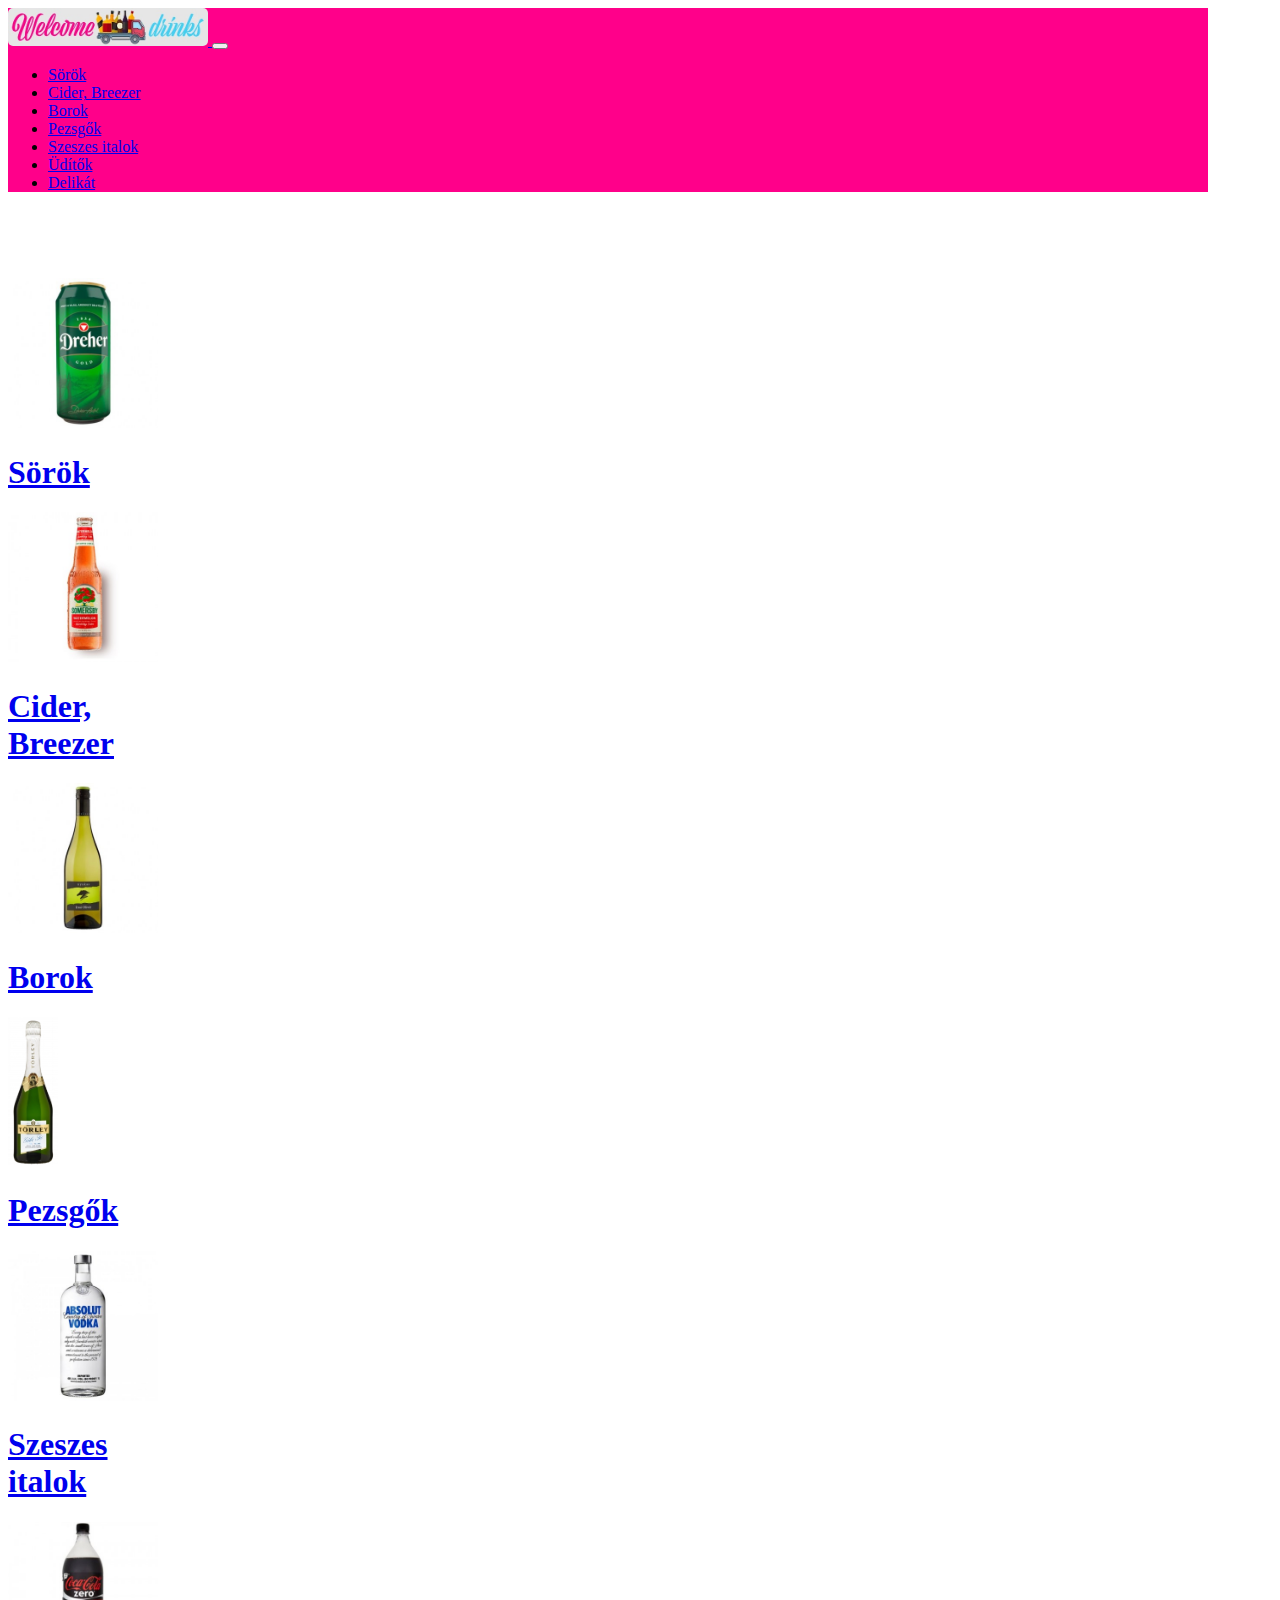
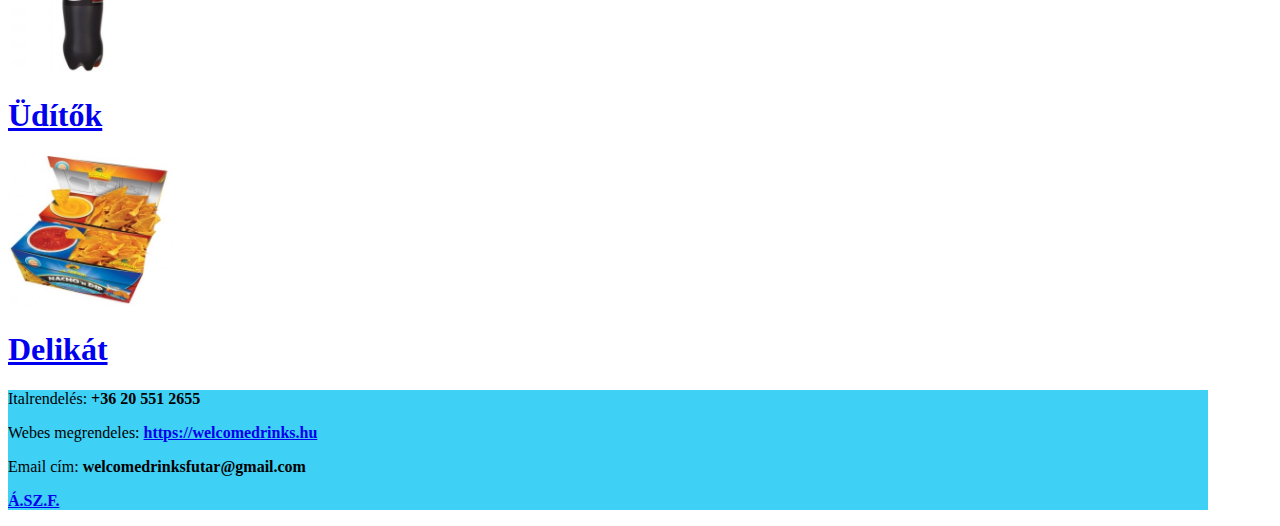
==== commit a6fa609d: "aszf" ====
--- a/fooldal.html
+++ b/fooldal.html
@@ -6,6 +6,7 @@
     <meta name="viewport" content="width=device-width, initial-scale=1.0">
     <title>Kravarik Ádám</title>
     <link href="https://cdn.jsdelivr.net/npm/bootstrap@5.1.3/dist/css/bootstrap.min.css" rel="stylesheet" integrity="sha384-1BmE4kWBq78iYhFldvKuhfTAU6auU8tT94WrHftjDbrCEXSU1oBoqyl2QvZ6jIW3" crossorigin="anonymous">
+    <meta name="keywords" content="welcome drinks, welcomedrinks, welcomedrinks.hu, éjszakai ital házhozszállítás, éjszakai ital kiszállítás, éjszakai ital rendelés, éjszakai italkiszállítás, alkohol házhoz szállítás, alkohol kiszállítás, alkohol rendelés éjjel, italfutár, italfutár budapest, italfutár pest megye, italfutár éjszaka, italkiszállítás, ital rendelés, ital rendelés budapest, ital rendelés pest megye, ital rendelés éjszaka, piafutár, piafutár budapest, piafutár pest megye, piafutár éjszaka, ">
     <style>
         .navbar-brand img {
             width: 200px;
@@ -14,7 +15,7 @@
         .pt-10 {
             padding-top: 70px;
         }
-        nav, .container, footer {
+        nav, .container, .footer {
             max-width: 1200px;
         }
         .kep_termek {
@@ -32,16 +33,13 @@
         .bg-kek {
           background-color: rgb(62, 208, 245);
         }
-       
-       
-
     </style>
 </head>
 <body class="bg-dark"> 
 
   <header class="fixed-top px-1 bg-dark">
-    <div class="ms-auto me-auto">
-      <nav class="navbar navbar-dark bg-rozsaszin mt-2 rounded-3 mx-1">
+    <div class="mx-1">
+      <nav class="navbar navbar-light bg-rozsaszin mt-2 rounded-3 ms-auto me-auto">
         <div class="container-fluid">
           <a class="navbar-brand" href="https://welcomedrinks.hu">
             <img src="img/logo.jpg" alt="logo">
@@ -98,7 +96,7 @@
          <a class="text-decoration-none text-reset" href="https://welcomedrinks.hu/sor">
             <div class="row fo_doboz ms-auto me-auto bg-light mt-3 rounded-3 p-2 bg-white">
               <div class="col-6 text-center">
-                <img class="kep_termek img-fluid" src="img/somersby_dinnye_0,33_üveges_350x350.jpg" alt="Cider, Breezer">
+                <img class="kep_termek img-fluid" src="img/somersby_dinnye_0,33_uveges_350x350.jpg" alt="Cider, Breezer">
               </div>
               <div class="col-6 text-center d-flex align-items-center justify-content-start">
                 <h1>Cider, <br> Breezer</h1>
@@ -110,7 +108,7 @@
           <a class="text-decoration-none text-reset" href="https://welcomedrinks.hu/bor-es-pezsgo">
             <div class="row fo_doboz ms-auto me-auto bg-light mt-3 rounded-3 p-2 bg-white">
               <div class="col-6 text-center">
-                <img class="kep_termek img-fluid" src="img/nyakas_irsai_olivér_350x350.webp" alt="Borok">
+                <img class="kep_termek img-fluid" src="img/nyakas_irsai_oliver_350x350.webp" alt="Borok">
               </div>
               <div class="col-6 text-center d-flex align-items-center justify-content-start">
                 <h1>Borok</h1>
@@ -171,11 +169,12 @@
   </section>
 
   <footer class="p-2">
-    <div class="row p-2 bg-kek rounded-3 ms-auto me-auto p-2">
+    <div class="row footer bg-kek rounded-3 ms-auto me-auto p-2">
       <div class="col">
         <p>Italrendelés: <b>+36 20 551 2655</b></p>
         <p>Webes megrendeles: <b><a class="text-decoration-none text-reset" href="https://welcomedrinks.hu">https://welcomedrinks.hu</a></b></p>
         <p>Email cím: <b>welcomedrinksfutar@gmail.com</b></p>
+        <p><b><a class="text-decoration-none text-reset" href="aszf.html">Á.SZ.F.</a></b></p>
       </div>
     </div>
   </footer>
